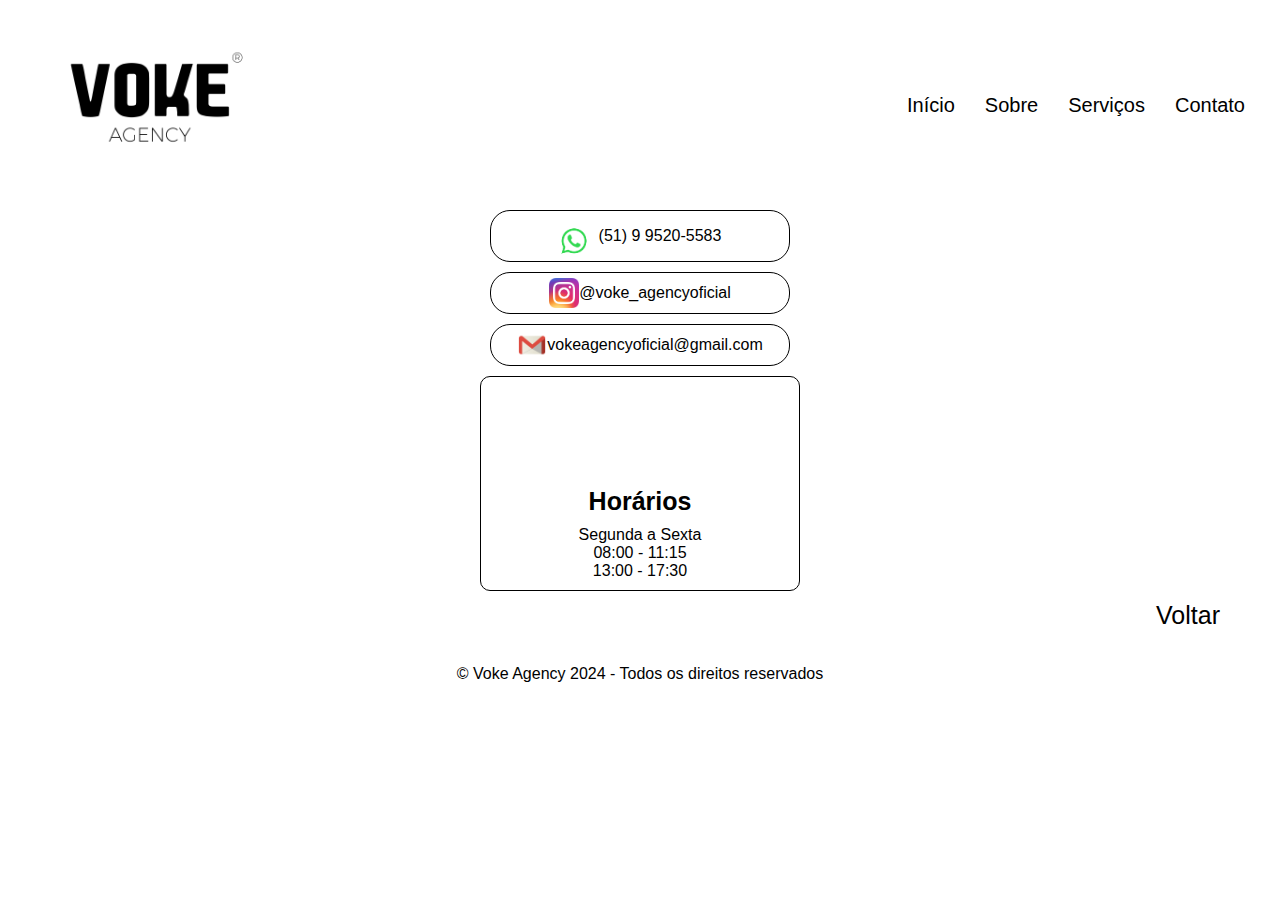
==== contato.html @ 2af457cc "vokeagency" ====
<!DOCTYPE html>
<html lang="pt-br">
<head>
    <meta charset="UTF-8">
    <meta name="viewport" content="width=device-width, initial-scale=1.0">
    <title>Contato</title>
    <link rel="stylesheet" href="style.css">
    <link rel="shortcut icon" href="imagens/favicon_io/favicon.ico" type="image/x-icon">
</head>
<body>
    <div class="header">
            
        <div  class="nav">
          <nav>
                <a href="index.html"><img id="logovoke" src="imagens/LOGOPNGPRETA.png" alt="Voke Agency"></a>
<div class="geral">
    <!-- Header -->
    
     <ul>
       <a href="index.html">
               <li>Início</li>
         </a>
        <a href="sobre.html">
                  <li>Sobre</li>
         </a>
         <a href="servico.html">
                        <li>Serviços</li>
                    </a>
                    <a href="#contato">
                        <li>Contato</li>
                    </a>
                </ul>
            </nav>
        </div>
    </div>

    <div class="fathercont">
        <div>
            <a href="https://wa.me/qr/QONJLEITYLVUO1" target="_blank">
                <div class="contpag">
                    <img src="imagens/logo whatsapp.webp" alt="WhatsApp" class="contact-iconwhats">
                    <p>(51) 9 9520-5583</p>
                </div>
            </a>
            <a href="https://www.instagram.com/voke_agencyoficial/" target="_blank">
                <div class="contpag">
                    <img src="imagens/logo instagram.webp" alt="Instagram" class="contact-icon">
                    <p>@voke_agencyoficial</p>
                </div>
            </a>
            <a href="https://mail.google.com/mail/u/0/#inbox" target="_blank">
                <div class="contpag">
                    <img src="imagens/logo email.png" alt="Email" class="contact-icon">
                    <p>vokeagencyoficial@gmail.com</p>
                </div>
            </a>

            <div class="horarios">
                <h2>Horários</h2>
                <p>Segunda a Sexta</p>
                <p>08:00 - 11:15 </p>
                <p>13:00 - 17:30</p>
            </div>
    </div>
    </div>

    <a href="servico.html" class="btreturn">Voltar</a>

    <!-- <div class="footer">
        <div class="footeresq">
            <h2 class="contatofooter">Contatos</h2>
            <div class="contact-info">
                <div class="contact-item">
                    <img src="imagens/logo whatsapp.webp" alt="WhatsApp" class="contact-iconwhats">
                    <p>(51) 9 9520-5583</p>

<a href="https://wa.me/qr/QONJLEITYLVUO1" target="_blank" class="redirecionariconewhats" ><img src="imagens/redirecionaricone.png" alt=""></a>


                </div>
                <div class="contact-item">
                    <img src="imagens/logo instagram.webp" alt="Instagram" class="contact-icon">
                    <p>@voke_agencyoficial</p>

                    <a href="https://www.instagram.com/voke_agencyoficial/" 
                    target="_blank" class="redirecionariconeinsta"><img src="imagens/redirecionaricone.png" alt=""></a>
                </div>
                <div class="contact-item">
                    <img src="imagens/logo email.png" alt="Email" class="contact-icon">
                    <p>vokeagencyoficial@gmail.com</p>

                    <a href="https://mail.google.com/mail/u/0/#inbox" 
                    target="_blank" class="redirecionariconeemail"><img src="imagens/redirecionaricone.png" alt=""></a>
                </div>
            </div>
        </div>
        <div class="footerdir">
            <img src="imagens/imagemcantofooter.png" alt="Sua imagem" class="profile-image">
        </div>
    </div> -->
    
    

    <div id="copy"> © Voke Agency 2024 - Todos os direitos reservados</div>

</div>
</body>
</html>
---- style.css ----
@charset "UTF-8";

* {
    margin: 0px;
    padding: 0px;
    box-sizing: border-box;
    font-family: Arial, Helvetica, sans-serif;
    text-decoration: none;
}

.geral {
    height: 100%;
    width: 100%;
    /* margin: 2px; */
    font-family: Arial, Helvetica, sans-serif;
}

.header {
    height: 70px;
    width: 100%;
    margin-bottom: 130px;
    /* grid-template-columns: auto auto; */
    font-family: Arial, Helvetica, sans-serif;
    
}

#logovoke {
    height: 300px;
    width: 300px;
    margin-top: -60px;
    justify-content: start;
    
}

.nav {
    height: 100px;
    width: 100%;
    justify-content: center;
    margin: 0px;
    margin-bottom: -120px;
    /* background-color: aqua; */
}

.nav ul{
    list-style: none;
    margin: -150px 35px ;
    padding: 0px;
    display: flex;
    gap: 30px;
    justify-content:right;
    font-size: 20px;
}

.nav ul a {
    color: black;
    text-decoration: none;
}

.nav ul a:hover {
    color: rgb(255, 123, 0);
}



.servh1{
    display: flex;
    font-family: Arial, Helvetica, sans-serif;
    font-size: 40px;
    margin-top: 150px;
    margin-left: 40px;
}

h1 {
    display: flex;
    margin: 10px;
    margin-left: 20px;
    font-size: 40px;
    font-family: Arial, Helvetica, sans-serif;
    
}

h2 {
    margin: 50px;
    margin-top: 100px;
    margin-bottom: 10px;
    font-size: 25px;
}

.cont {
    display: flex;
    width: 90%;
    background-color: rgb(255, 255, 255);
    justify-content: center;
    gap: 15px;
    flex-wrap: wrap;
    margin: 0 auto;
    margin-top: 50px;
    margin-bottom: 180px;
    align-items: flex-start;
    /* margin-left: 120px; */
   
    
}

.itens  {
    display: flex;
    flex: 1 1 200px;
    max-width: 300px;
    height: 300px;
    /* width:90%; */
    /* border: 1px solid black; */
    background: url(imagens/embreve.jpg);
    background-size: cover;
    background-position: center;
    align-items: center; 
    justify-content: center;
    border-radius: 10px;
    box-shadow: 10px 10px 20px -4px;
}

.itens:hover {
    border: 1px solid rgb(230, 230, 255);
}

#s1 {
    background: url(imagens/cartazigreja2servico.png);
    background-size: cover;
    background-position: center;
}

#s2 {
    background: url(imagens/cartazigreja3servico.png);
    background-size: cover;
    background-position: center;
}

#s3 {
    background: url(imagens/igrejadisciouladoservico.png);
    background-size: cover;
    background-position: center;
}

#s4 {
    background: url(imagens/mundoservico.png);
    background-size: cover;
    background-position: center;
}

#s5 {
    background: url(imagens/pizzaria2servico.png);
    background-size: cover;
    background-position: center;
}

#s6 {
    background: url(imagens/porscheservico.png);
    background-size: cover;
    background-position: center;
}

#s7 {
    background: url(imagens/tropicalservico.png);
    background-size: cover;
    background-position: center;
}

#s8 {
    background: url(imagens/Virulyservico.png);
    background-size: contain;
    background-position: center;
}

#v1 {
   display: flex; 
   margin: 20px;
   margin: 0 auto;
   margin-bottom: 50px;
   align-items: center;
   justify-content: center;
   height: 500px;
   box-shadow: 1px 1px 5px 1px;
   border-radius: 10px;
}

#capav1 {
    background: url(imagens/vídeos/mínigrejinhaservico.jpg);
    background-size: cover;
    background-position: center;
}
.txtsobre {
    display: flex;
    margin: 20px;
    margin-left: 40px;
    justify-content: start;
    }

    h3 {
        display: flex;
    margin: 10px;
    margin-left: 40px;
    }

    .cardservtxt {
        display: flex;
        text-align: center;
        justify-content: center;
        margin: 150px;
        padding: 0px;
        font-size: 23px;
    }

    .botaop2 {
        height: 65px;
        width: 200px;
        margin: 30px 20px;
        border-radius: 40px;
        background-color: blue;
        border: 0px;
        font-size: 1px;
        text-decoration: none;
    }

    .main {
        display: flex;
        justify-content: center;
        align-items: center;
    }
    
    #bannerp {
        height: 600px;
        width: 90%;
        background-color: rgb(0, 0, 0);
        border-radius: 20px;
        padding: 25px;
        background-image: url(imagens/bannerp.png);
        background-size: cover;
        background-position: center;
        display: flex;
        flex-direction: column;
        justify-content: center;
        align-items: flex-start;
        text-align: left;
    }
    
    #bannerp h1 {
        padding: 20px 0;
        font-family: Arial, Helvetica, sans-serif;
        font-size: 50px;
        max-width: 50%;
        color: white;
    }
    
    #bannerp p {
        font-family: Arial, Helvetica, sans-serif;
        color: white;
        margin: 10px 0;
        max-width: 50%;
        font-size: 20px;
    }
    
    .botaop {
        height: 65px;
        width: 200px;
        margin-top: 30px;
        border-radius: 40px;
        background-color: blue;
        border: none;
        display: flex;
        justify-content: center;
        align-items: center;
        cursor: pointer;
        text-decoration: none;
    }
    
    .botaop:hover {
        background-color: rgb(1, 32, 133);
    }
    
    .btacaop {
        font-size: 15px;
        color: white;
        margin: 0;
        font-family: Arial, Helvetica, sans-serif;
        text-align: center;
    }

.va {
    display: flex;
    font-family: Arial, Helvetica, sans-serif;
    text-decoration: none;
    text-align: right;
    margin: 10px;
    margin-right: 35px;
    padding: 10px;
    justify-content: end;
}
.serv {
    justify-content: center;
    margin: 2px;
    display: flex;
    overflow-x: auto;
   
}

.servicos1 {
    height: 190px;
    width: 300px;
   
    background: url(imagens/casamentoserv.jpeg)rgba(0, 0, 0, 0.8);
    background-blend-mode: darken;
    background-size: cover;
    background-position: center;
    margin: 10px;
    border-radius: 30px;
    flex: 0 0 auto;
    padding: 15px;

}

.servicos2 {
    height: 180px;
    width: 300px;
    background: url(imagens/filmakerserv2.jfif)rgba(0, 0, 0, 0.8);
    background-blend-mode: darken;
    border-radius: 30px;
    background-size: cover;
    background-position: center;
    margin: 10px;
    flex: 0 0 auto;
    padding: 15px;
}

.servicos3 {
    height: 180px;
    width: 300px;
    background:url(imagens/socialmedia.jpg)rgba(0, 0, 0, 0.8);
    background-blend-mode: darken;
    background-size: cover;
    background-position: center;
    margin: 10px;
    border-radius: 30px;
    flex: 0 0 auto;
    padding: 15px;
}

.servicos4 {
    height: 180px;
    width: 300px;
    background: url(imagens/criacaositeserv3.jpg) rgba(0, 0, 0, 0.8);
    background-blend-mode: darken;
    background-size: cover;
    background-position: center;
    margin: 10px;
    border-radius: 30px;
    flex: 0 0 auto;
    padding: 15px;
    
}

.textoserv {
    font-family: 'Gill Sans', 'Gill Sans MT', Calibri, 'Trebuchet MS', sans-serif, Helvetica, sans-serif;
    color: white;
    text-align: center;
    padding: 60px;
    font-size: 25px;
    
    
}
.jobs {
    justify-content: center;
    margin: 2px;
    display: flex;
    overflow-x: auto;
    gap: 20px;
}

.jobitem {
    height: 500px;
    width:300px;
    /* max-width: 400px; */
    background-color: aqua;
    border-radius: 30px;
    flex: 0 0 auto;
    

}

.jobitem1 {
    height: 500px;
    width:300px;
    /* max-width: 400px; */
    background:url(imagens/trabalhoshome/casadoacaijob.png);
    background-size: cover;
    background-position: center;
    border-radius: 30px;
    flex: 0 0 auto;
}

.jobitem2 {
    height: 500px;
    width:300px;
    /* max-width: 400px; */
    
    background: url(imagens/trabalhoshome/tropicalnatal.png);
    background-size: cover;
    background-position: center;
    border-radius: 30px;
    flex: 0 0 auto;
}

.jobitem3 {
    height: 500px;
    width:300px;
    /* max-width: 400px; */
    background: url(imagens/trabalhoshome/finasjob.png);
    background-size: cover;
    background-position: center;
    border-radius: 30px;
    flex: 0 0 auto;
}

.jobitem4 {
    height: 500px;
    width:300px;
    /* max-width: 400px; */
    background:url(imagens/trabalhoshome/tropicalcrepejob.png);
    background-size: cover;
    background-position: center;
    border-radius: 30px;
    flex: 0 0 auto;
}

.jobs-infotitle {
    margin-top: 350px;
    font-size: 30px;
    justify-content: start;
    margin-left: 20px;
    color: white;
}

.jobs-info {
    margin: 20px;
    color: white;
}
.coments {
    display: flex;
    /* flex-wrap: wrap; */
    justify-content: center;
    gap: 20px;
    background-color: rgb(255, 255, 255);
    padding: 20px;
  }
  
  .coment_item {
    background-color: rgb(207, 207, 207);
    border-radius: 20px;
    padding: 20px;
    width: 100%;
    max-width: 600px;
    display: flex;
    flex-direction: column;
  }
  
  .avatar_nome {
    display: flex;
    align-items: center;
    margin-bottom: 10px;
  }
  
  .avatarcoment {
    width: 50px;
    height: 50px;
    background: url(imagens/iconeavatar.jpg);
    background-size: cover;
    background-position: center;
    border-radius: 50%;
    margin-right: 15px;
  }
  
  .nome-coment {
    font-size: 18px;
    margin: 0;
  }
  
  .comenttxt{
    margin: 0;
    font-size: 16px;
    color: #333;
  }
  

.results_in {
    height: 450px;
    width: 100%;
    /* background-color: rgb(134, 134, 28); */
}

.parcerias {
    height: 200px;
    width:90%;
    
    justify-content: center;
    display: flex;
    grid-template-columns: auto auto;
    background-color: rgb(243, 243, 243);
    border-radius: 20px;
    margin: auto;
    margin-bottom: 40px;
    grid-template-columns: auto auto auto;
    padding: 20px;
    align-items: center;
}

.imagemparc1 {
    display: inline;
    height: 50px;
    width: 150px;
    justify-content: start;
    align-items: start;
    margin: 40px;
    margin-left: 120px;
}
.imagemparc2 {
    height: 210px;
    width: 220px;
    justify-content: center;
    align-items: end;
}

.imagemparc3 {
    height: 200px;
    width: 320px;
    justify-content: center;
    align-items: end;
    margin-right: 40px;
}
.apresentacao {
    display: flex;
    height: 50px;
    width: 60%;
    background-color: rgb(77, 77, 77);
    /* border: 1px solid black; */
    margin: 0 auto;
    margin-top: 250px;
    /* margin-left: 100px; */
    justify-content: center;
    padding: 17px;
    border-radius: 20px;
    color: white;
}

.servpag {
    display: flex;
    overflow-x: auto;
    flex: 0 auto;
    margin-top: 20px;
    justify-content: center;
    margin-left: 1;
}

.servpagitem {
    display: flex;
    height: 370px;
    width: 270px;
    background-color: aqua;
    margin: 20px;
    border-radius: 20px;
    flex: 0 0 auto;
}

.imgservpag {
    display: flex;
    height: 35%;
    width: 85%;
    background-color: aliceblue;
    margin: 0 auto;
    margin-top: 20px;
    justify-content: center;
    border-radius: 10px;
    flex: 0 0 auto;

}

.redirecionariconewhats {
    display: flex;
    margin: 0 auto;
    height: 20px;
    width: 20px;
    margin-left: 1px;
}

.redirecionariconeinsta {
    display: flex;
    margin: 0 auto;
    height: 20px;
    width: 20px;
    margin-left: 1px;
}

.redirecionariconeemail{
    display: flex;
    margin: 0 auto;
    height: 20px;
    width: 20px;
    margin-left: 1px;
}

.fathercont {
    display: flex;
    justify-content: center;
    align-items: center;
    /* grid-template-columns: auto auto; */
}

.contpag {
    display: flex;
    
    width: 300px;
    background-color: rgb(255, 255, 255);
    border: 1px solid black;
    align-items: center;
    justify-content: center;
    margin: 0 auto;
    margin: 10px;
    border-radius: 20px;
    padding: 5px;
    color: black;
}

.horarios {
    display: flex;
    flex-direction: column; 
    justify-content: center; 
    align-items: center; 
    text-align: center;
    margin: 0 auto;
    height: 100%; 
    padding: 10px;
    background-color: white;
    border: 1px solid black;
    margin-top: 0px;
    border-radius: 10px;
}

.footer {
    display: flex;
    justify-content: space-between;
    align-items: flex-start;
    padding: 50px;
    background-color: rgb(236, 236, 236);
    border-radius: 20px 20px 0 0;
    width: 90%;
    margin: auto;
}

.footer-left {
    flex: 1;
}

.contatofooter {
    font-size: 30px;
    margin-bottom: 20px;
    text-align: left;
    margin-left: 5px;
}

.contact-info {
    display: flex;
    flex-direction: column;
    gap: 10px;
}

.contact-item {
    display: flex;
    align-items: center;
    gap: 10px;
}

.contact-icon {
    width: 30px;
    height: 30px;
}

.contact-iconwhats {
    width: 50px;
    height: 50px;
    margin-left: -10px;
    margin-bottom: -10px;
}


.profile-image {
    width: 220px;
    height: 150px;
    
}

.btreturn {
    display: flex;
    justify-content: flex-end;
    margin: 0 auto;
    margin: 20px;
    margin-top: 10px;
    margin-right: 60px;
    font-size: 25px;
    color: black;
}

.btreturn:hover {
    color: tomato;
}


#copy {
    height: 50px;
    width: 100%;
    justify-content: center;
    justify-items: center;
    display: flex;
    padding: 15px;
    font-family: Arial, Helvetica, sans-serif;
}

@media screen and (max-width: 768px) {

    .serv {
        display: flex;
        justify-content: start;
        margin-left: 20px;
    }

    .jobs {
        display: flex;
        justify-content: start;
        margin-left: 30px;
        flex: 0 0 90%;
        
    }

    .coment_item {
        display: inline;
        justify-content: center;
      }

      .coments {
        flex-wrap: wrap;
      }
    


}

@media (max-width: 600px) {
    .itens {
        flex: 1 1 100%;
    }
}


@media screen and (max-width: 768px) {
    #bannerp {
        height: auto;
        padding: 25px;
        align-items: start;
        text-align: start;
    }

    #bannerp h1 {
        font-size: 35px;
        max-width: 50%;
        margin: 10px 0;
    }

    #bannerp p {
        font-size: 16px;
        max-width: 50%;
    }

    .botaop {
        width: 180px;
        height: 50px;
        text-decoration: none;
    }

    .btacaop {
        font-size: 14px;
        text-decoration: none;
    }

    .parcerias {
        height: 100px;
    }

    .imagemparc1 {
        height: 40px;
        width: 120px;
        margin-left: 150px;
      
    }

    .imagemparc2 {
        height: 150px;
        width: 150px;
    }

    .imagemparc3 {
        height: 130px;
        width: 200px;
        margin-right: 130px;
    }

    .profile-image {
        width: 150px;
        height: 100px;
        margin-right: 50px;
        
    }

}



@media (max-width: 760px){
    #logovoke {
        height: 280px;
    width: 280px;
    margin-top: -50px;
    justify-content: start;
    }

    .titleban {
        font-size: x-small;
            
    }
}

@media (max-width: 600px){
    #logovoke {
        height: 250px;
    width: 250px;
    margin-top: -40px;
    justify-content: center;
    grid-template-columns: none;
    }

    .titleban {
        font-size: 10px;
    }

    .nav {
        display: grid;
        justify-content: center;
    }

    .nav ul {
        display: inline;    
        opacity: 0;
    }

    .profile-image {
        width: 100px;
        height: 70px;
        margin: 0 auto;
        margin-right: 50px;
        
    }

    .itens {
        width: 100%;
    }
}

@media (max-width: 500px){
    #logovoke {
        height: 210px;
    width: 210px;
    margin-top: -15px;
    justify-content: start;
    }

}


@media screen and(max-width: 600px){
    .nav {
        justify-content: last baseline;
        
    }
}

@media screen and (max-width: 890px) {
    
    /* .cont {
    display: flex;
    height: 700px;
    width: 40%;
    justify-content: center;
    margin-top: 50px;
    margin-left: 230px;
    flex-wrap: wrap;
 

    } */

    .parcerias {
        height: 100px;
    }

    .imagemparc1 {
        height: 30px;
        width: 120px;
        margin-left: 150px;
      
    }

    .imagemparc2 {
        height: 110px;
        width: 150px;
    }

    .imagemparc3 {
        height: 100px;
        width: 200px;
        margin-right: 110px;
    }
    }


    @media screen and (max-width: 200px) {
    
        .cont {
            display: flex;
    height: 700px;
    width: 40%;
    justify-content: center;
    margin-top: 50px;
    margin-left: 230px;
    flex-wrap: wrap;
    overflow-x: auto;

        }

        .profile-image {
            margin-right: 150px;
        }

        
        }
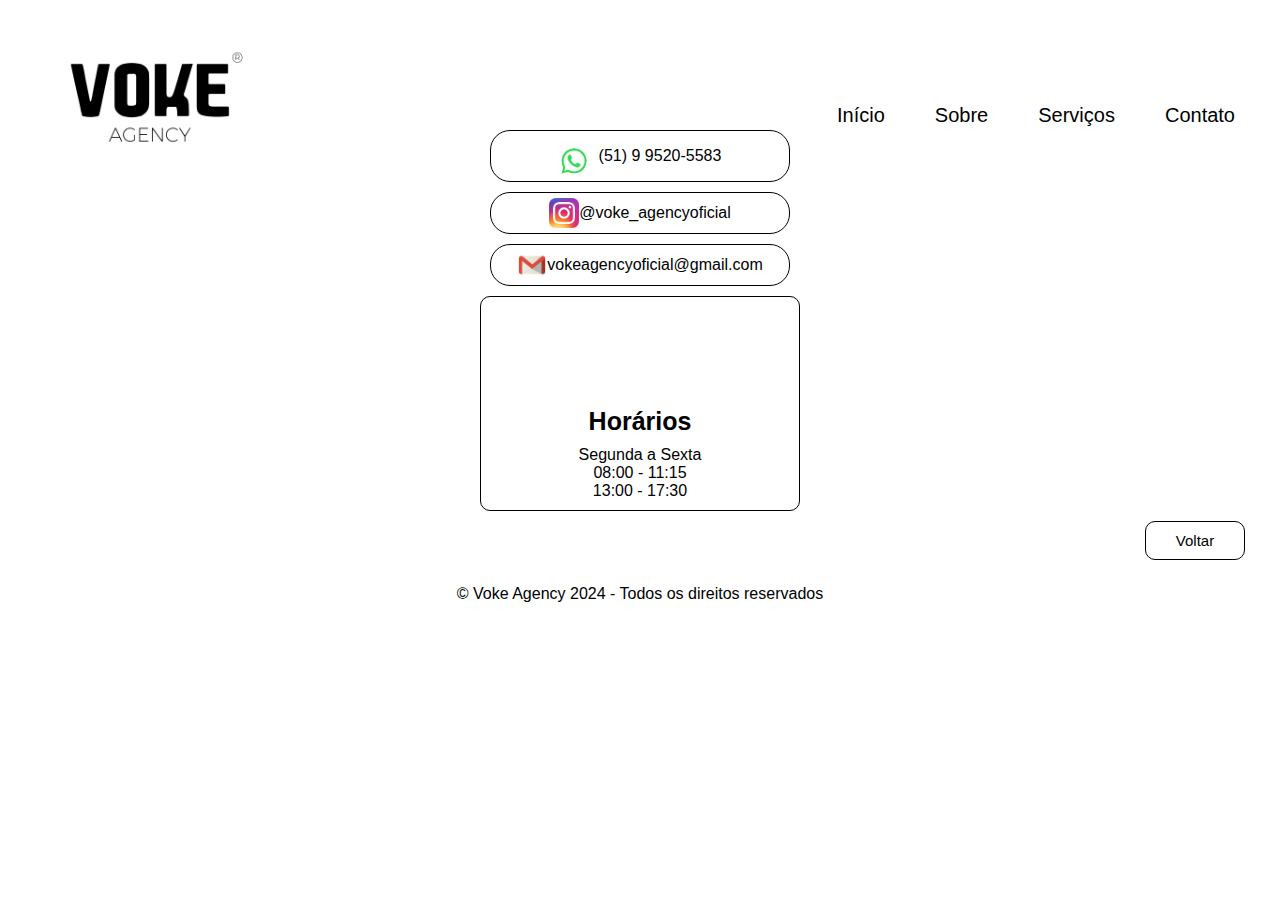
==== commit b92a4feb: "vokeagency" ====
--- a/contato.html
+++ b/contato.html
@@ -9,30 +9,47 @@
 </head>
 <body>
     <div class="header">
+        <!-- <div class="menu-list">
+            <a href="index.html">Início</a>
+            <a href="sobre.html">Sobre</a>
+            <a href="servico.html">Serviços</a>
+            <a href="contato.html">Contato</a>
+        </div> -->
             
         <div  class="nav">
-          <nav>
-                <a href="index.html"><img id="logovoke" src="imagens/LOGOPNGPRETA.png" alt="Voke Agency"></a>
-<div class="geral">
-    <!-- Header -->
-    
-     <ul>
-       <a href="index.html">
-               <li>Início</li>
-         </a>
-        <a href="sobre.html">
-                  <li>Sobre</li>
-         </a>
-         <a href="servico.html">
-                        <li>Serviços</li>
-                    </a>
-                    <a href="#contato">
-                        <li>Contato</li>
-                    </a>
-                </ul>
-            </nav>
+        <nav>
+            <a href="index.html"><img id="logovoke" src="imagens/LOGOPNGPRETA.png" alt="Voke Agency"></a>
+            <div class="geral">
+             <ul>
+                <a href="index.html">
+                    <li>Início</li>
+                </a>
+                <a href="sobre.html">
+                    <li>Sobre</li>
+                 </a>
+                 <a href="servico.html">
+                    <li>Serviços</li>
+                 </a>
+                 <a href="contato.html">
+                    <li>Contato</li>
+                 </a>
+             </ul>
+        </nav>
         </div>
     </div>
+    <button class="open-btn" id="openBtn">☰</button> <!-- Botão de abrir sidebar -->
+</nav>
+</div>
+
+<div id="sidebar" class="sidebar">
+<button class="close-btn" id="closeBtn">&times;</button>
+<ul>
+    <li><a href="index.html">Início</a></li>
+    <li><a href="sobre.html">Sobre</a></li>
+    <li><a href="servico.html">Serviços</a></li>
+    <li><a href="contato.html">Contato</a></li>
+</ul>
+</div>
 
     <div class="fathercont">
         <div>
@@ -104,5 +121,23 @@
     <div id="copy"> © Voke Agency 2024 - Todos os direitos reservados</div>
 
 </div>
+
+<script>
+    // Referências aos elementos
+   const openBtn = document.getElementById("openBtn");
+   const closeBtn = document.getElementById("closeBtn");
+   const sidebar = document.getElementById("sidebar");
+   
+   // Função para abrir a sidebar
+   openBtn.addEventListener("click", () => {
+       sidebar.style.width = "250px"; // Largura da sidebar quando aberta
+   });
+   
+   // Função para fechar a sidebar
+   closeBtn.addEventListener("click", () => {
+       sidebar.style.width = "0"; // Largura da sidebar quando fechada
+   });
+   
+       </script>
 </body>
 </html>--- a/style.css
+++ b/style.css
@@ -18,7 +18,7 @@
 .header {
     height: 70px;
     width: 100%;
-    margin-bottom: 130px;
+    margin-bottom: 50px;
     /* grid-template-columns: auto auto; */
     font-family: Arial, Helvetica, sans-serif;
     
@@ -61,6 +61,107 @@
 }
 
 
+/* Sidebar - inicialmente oculta */
+.sidebar {
+    height: 100%;
+    width: 0; /* Largura inicial da sidebar */
+    position: fixed;
+    top: 0;
+    right: 0; /* Posicionando a sidebar à direita */
+    background-color: #fff; /* Fundo branco */
+    color: #111; /* Cor do texto */
+    overflow-x: hidden;
+    transition: 0.3s;
+    padding-top: 60px;
+    box-shadow: -2px 0 5px rgba(0, 0, 0, 0.2); /* Sombra sutil */
+}
+
+/* Estilo dos links dentro da sidebar */
+.sidebar a {
+    padding: 8px 16px;
+    text-decoration: none;
+    font-size: 25px;
+    color: #111;
+    display: block;
+    transition: 0.3s;
+}
+
+.sidebar a:hover {
+    color: #d35400; /* Cor ao passar o mouse */
+}
+
+/* Botão de fechar da sidebar */
+.sidebar .close-btn {
+    font-size: 36px;
+    position: absolute;
+    top: 0;
+    left: 25px; /* Ajustando posição para a esquerda */
+    padding: 16px;
+    color: black;
+    background: none;
+    border: none;
+    cursor: pointer;
+    transition: 0.3s;
+}
+
+.sidebar .close-btn:hover {
+    color: #f00202; /* Cor ao passar o mouse */
+}
+
+/* Botão de abrir no celular */
+.open-btn {
+    font-size: 30px;
+    position: relative;
+    top: -80px;
+    right: -85%; /* Botão agora posicionado à direita */
+    background-color: #ffffff; /* Cor preta */
+    color: rgb(0, 0, 0);
+    border: none;
+    padding: 10px;
+    cursor: pointer;
+    z-index: 1;
+}
+
+/* Estilo da navegação (desktop) */
+.geral ul {
+    display: flex;
+    list-style-type: none;
+}
+
+.geral ul li {
+    padding: 10px;
+}
+
+.geral ul a {
+    text-decoration: none;
+    color: #000;
+}
+
+/* Exibe a sidebar somente em telas menores que 768px (celular) */
+@media (max-width: 768px) {
+    /* Mostrar a sidebar */
+    .sidebar {
+        z-index: 9999; /* Traz a sidebar para frente */
+    }
+
+    /* Esconde os itens da navegação no desktop e os coloca em uma lista no celular */
+    .geral ul {
+        display: none;
+    }
+
+    /* Exibe o botão de abrir */
+    .open-btn {
+        display: block;
+    }
+}
+
+/* Esconde o botão de abrir para desktop */
+@media (min-width: 769px) {
+    .open-btn {
+        display: none;
+    }
+}
+
 
 .servh1{
     display: flex;
@@ -72,7 +173,8 @@
 
 h1 {
     display: flex;
-    margin: 10px;
+    margin-top: 100px;
+    /* margin: 10px; */
     margin-left: 20px;
     font-size: 40px;
     font-family: Arial, Helvetica, sans-serif;
@@ -102,13 +204,13 @@
     
 }
 
-.itens  {
+/* .itens  {
     display: flex;
     flex: 1 1 200px;
     max-width: 300px;
     height: 300px;
     /* width:90%; */
-    /* border: 1px solid black; */
+    /* border: 1px solid black; 
     background: url(imagens/embreve.jpg);
     background-size: cover;
     background-position: center;
@@ -168,6 +270,28 @@
     background: url(imagens/Virulyservico.png);
     background-size: contain;
     background-position: center;
+} */
+
+.gallery {
+    display: flex;
+    flex-wrap: wrap;
+    justify-content: center;
+    gap: 10px;
+    margin: 20px;
+}
+
+.item {
+    width: 200px;
+    height: 200px;
+    background-size: cover;
+    background-position: center;
+    border-radius: 10px;
+    box-shadow: 0 4px 8px rgba(0, 0, 0, 0.1);
+    transition: transform 0.3s ease;
+}
+
+.item:hover {
+    transform: scale(1.05);
 }
 
 #v1 {
@@ -221,6 +345,7 @@
     }
 
     .main {
+        margin-top: 100px;
         display: flex;
         justify-content: center;
         align-items: center;
@@ -285,20 +410,33 @@
     }
 
 .va {
+    /* height: 10px; */
+    width: 100px;
     display: flex;
     font-family: Arial, Helvetica, sans-serif;
     text-decoration: none;
+    justify-self: end;
     text-align: right;
     margin: 10px;
     margin-right: 35px;
     padding: 10px;
-    justify-content: end;
-}
+    justify-content: center;
+    color: #000;
+    font-size: 15px;
+    border: 1px solid black;
+    border-radius: 10px;
+    transition: 0.3s;
+}
+
+.va:hover {
+    color: #d35400;
+    border: 1px solid #d35400;
+  }
 .serv {
     justify-content: center;
     margin: 2px;
     display: flex;
-    overflow-x: auto;
+    overflow-x: hidden;
    
 }
 
@@ -370,7 +508,7 @@
     justify-content: center;
     margin: 2px;
     display: flex;
-    overflow-x: auto;
+    overflow-x: hidden;
     gap: 20px;
 }
 
@@ -551,7 +689,7 @@
 
 .servpag {
     display: flex;
-    overflow-x: auto;
+    overflow-x: hidden;
     flex: 0 auto;
     margin-top: 20px;
     justify-content: center;
@@ -696,14 +834,22 @@
 }
 
 .btreturn {
-    display: flex;
-    justify-content: flex-end;
-    margin: 0 auto;
-    margin: 20px;
-    margin-top: 10px;
-    margin-right: 60px;
-    font-size: 25px;
-    color: black;
+  /* height: 10px; */
+  width: 100px;
+  display: flex;
+  font-family: Arial, Helvetica, sans-serif;
+  text-decoration: none;
+  justify-self: end;
+  text-align: right;
+  margin: 10px;
+  margin-right: 35px;
+  padding: 10px;
+  justify-content: center;
+  color: #000;
+  font-size: 15px;
+  border: 1px solid black;
+  border-radius: 10px;
+  transition: 0.3s;
 }
 
 .btreturn:hover {
@@ -745,6 +891,19 @@
       .coments {
         flex-wrap: wrap;
       }
+
+      .va {
+        font-size: 10px;
+        height: 30px;
+        width: 80px;
+        /* transition: 0.3s; */
+      }
+
+      
+
+      .main {
+        margin-top: 0px;
+      }
     
 
 
@@ -854,7 +1013,8 @@
 
     .nav ul {
         display: inline;    
-        opacity: 0;
+        opacity: 0%;
+        font-size: 0px;
     }
 
     .profile-image {
@@ -936,7 +1096,7 @@
     margin-top: 50px;
     margin-left: 230px;
     flex-wrap: wrap;
-    overflow-x: auto;
+    overflow-x: hidden;
 
         }
 
